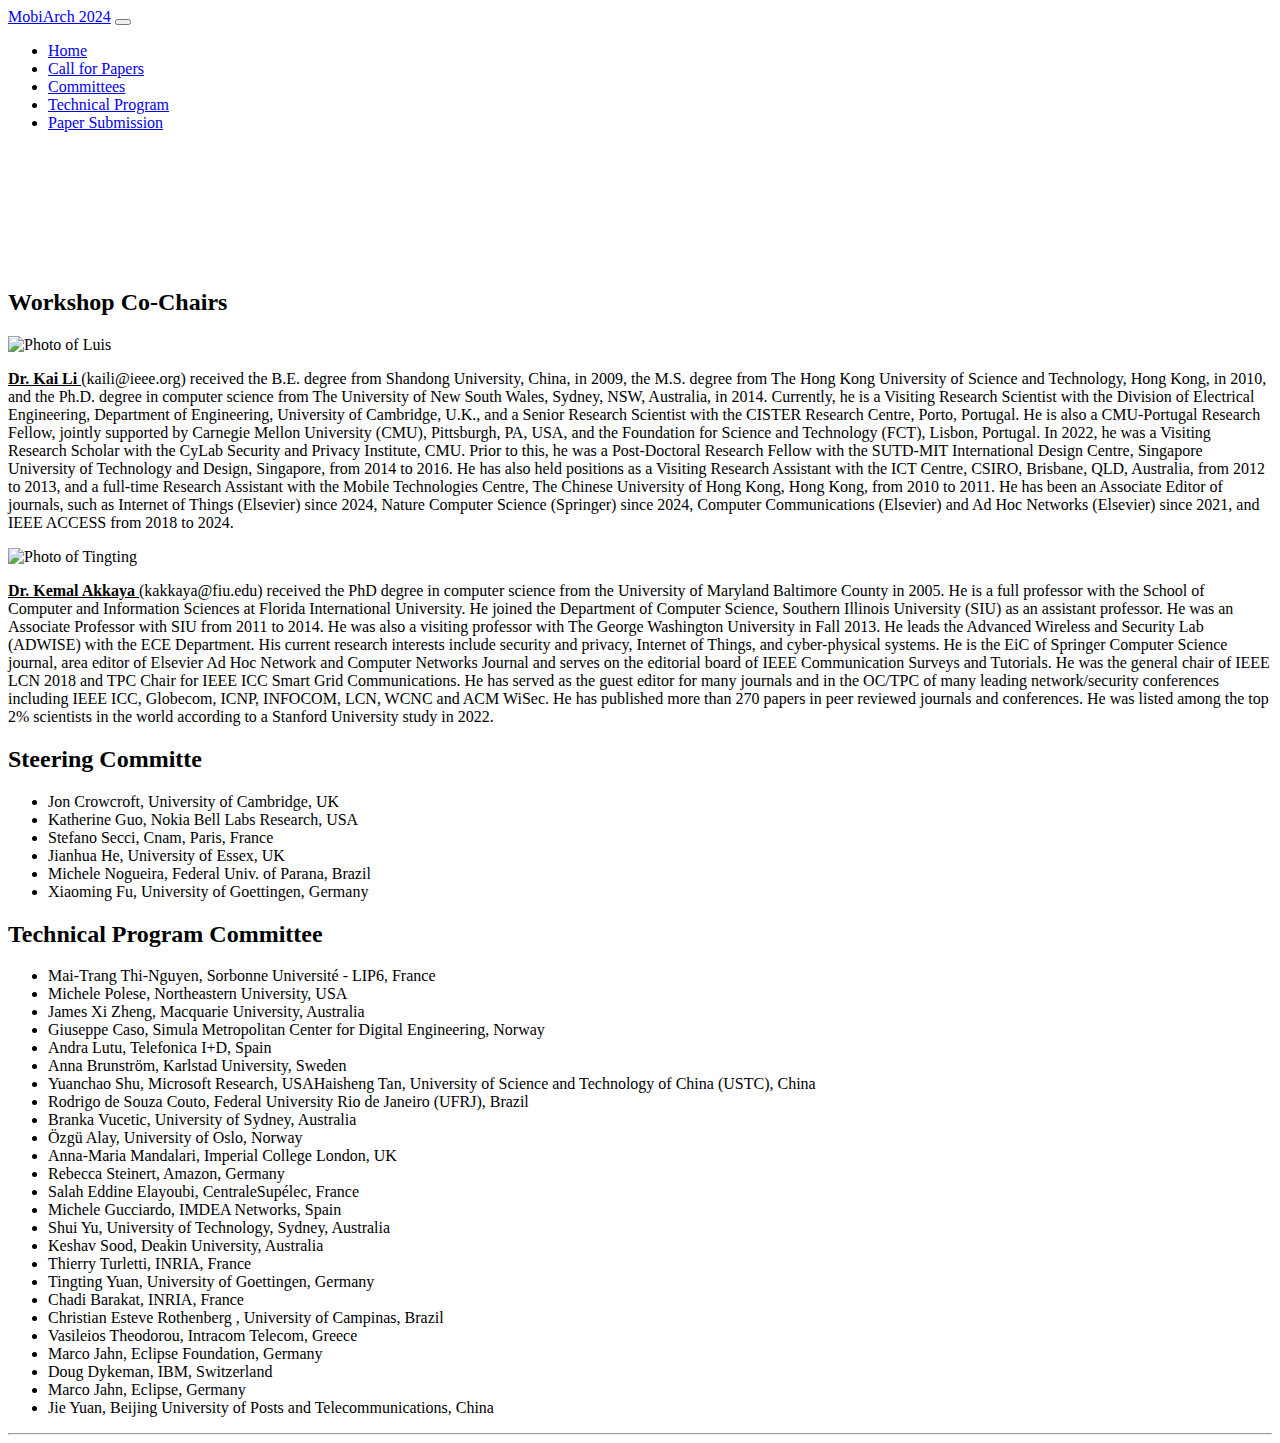
==== committees.html @ 8b96c736 "Update committees.html" ====
<!doctype html>
<html lang="en">

<head>
    <meta charset="utf-8">
    <meta name="viewport" content="width=device-width, initial-scale=1, shrink-to-fit=no">
    <meta name="description"
        content="The last two decades have witnessed an extremely fast evolution of network technologies and an steep growth in mobile data traffic. According to the latest edition of the Cisco Visual Networking Index (VNI), global mobile data traffic is projected to increase nearly three-fold from 2020 to 2025, reaching 184 exabytes per month by 2025. This growth is being fuelled by factors such as the proliferation of mobile devices, the increasing availability of high-speed mobile networks, and the growing adoption of data-intensive mobile applications. This trend is coming along with increased capabilities and intelligence of devices, hence offering great opportunities for research innovation and development. Globally, 5G network deployments are becoming generalized, providing higher data speeds at low latency and enhanced throughput to handle more simultaneous connections without causing disruptions when compared with previous mobile generation. However, some issues and challenges have not been fully addressed in 5G mobile networks and they are attracting further research efforts like the emerging applications challenges that are pushing the required quality of service to extreme levels, the mobile edge computing issues for user mobility support in small cells, the tendency towards Open and smart RAN enabling interoperable interfaces, RAN virtualization and push embedded machine learning systems and artificial intelligence back end modules for an enhanced RAN intelligence. These challenges drive the need towards deep research on the next generation of mobile Internet system, the 6G, that would tackle these challenges while deliver new mobile services and defining the fundamental architectural components for the next generation mobile Internet.

The proposed MobiArch’24 workshop will focus on the technical architecture issues for next generation mobile Internet, to tackle the aforementioned challenges. MobiArch 2024 welcomes submissions from both researchers and practitioners from academia and industry that explore the latest developments in mobile communication technologies and architectures. In addition, we encourage work-in-progress and position papers that describe highly original ideas, present new directions, or have the potential to generate insightful provocative discussion at the workshop.">
    <title>MobiArch 2024</title>
    <link href="bootstrap.min.css" rel="stylesheet">
    <link href="jumbotron.css" rel="stylesheet">
</head>

<body>
    <nav class="navbar navbar-expand-md navbar-dark fixed-top bg-dark">
        <a class="navbar-brand" href="index.html">MobiArch 2024</a>
        <button class="navbar-toggler" type="button" data-toggle="collapse" data-target="#navbarNav"
            aria-controls="navbarNav" aria-expanded="false" aria-label="Toggle navigation">
            <span class="navbar-toggler-icon"></span>
        </button>
        <div class="collapse navbar-collapse" id="navbarNav">
            <ul class="navbar-nav mr-auto">
                <li class="nav-item">
                    <a class="nav-link" href="index.html">Home</a>
                </li>
                <li class="nav-item">
                    <a class="nav-link" href="call.html">Call for Papers</a>
                </li>
                <li class="nav-item active">
                    <a class="nav-link" href="committees.html">Committees</a>
                </li>
                <li class="nav-item">
                    <a class="nav-link" href="program.html">Technical Program</a>
                </li>
                <li class="nav-item">
                    <a class="nav-link" href="submission.html">Paper Submission</a>
                </li>
            </ul>
        </div>
    </nav>

    <main role="main">
        <div class="jumbotron">
            <div class="container"><FONT COLOR="white">
                <h1 class="display-3">MobiArch 2024</h1>
                <p> <h5>Workshop on Mobility in the Evolving Internet Architecture to be held in conjunction with MobiCom 2024 </h5></p>
                <p><h5> Washington, D.C., USA,  <b>  </b> 18th Nov, 2024 </h5></p>
            </div></font>
        </div>

        <div class="container">
            <div class="row">
                <div class="col-md-12">
                    <h2>Workshop Co-Chairs</h2>
                </div>
            </div>
            <div class="col">
                <div class="row-md-4 small-text">
                    <p class="text-center"><img src="Kai_Li.jpg" alt="Photo of Luis" height="250"></p>
                    <p class="text-justify"><u><b>Dr. Kai Li </b></u> (kaili@ieee.org) received the B.E. degree from Shandong University, China, in 2009, the M.S. degree from The Hong Kong University of Science and Technology, Hong Kong, in 2010, and the Ph.D. degree in computer science from The University of New South Wales, Sydney, NSW, Australia, in 2014. Currently, he is a Visiting Research Scientist with the Division of Electrical Engineering, Department of Engineering, University of Cambridge, U.K., and a Senior Research Scientist with the CISTER Research Centre, Porto, Portugal. He is also a CMU-Portugal Research Fellow, jointly supported by Carnegie Mellon University (CMU), Pittsburgh, PA, USA, and the Foundation for Science and Technology (FCT), Lisbon, Portugal. In 2022, he was a Visiting Research Scholar with the CyLab Security and Privacy Institute, CMU. Prior to this, he was a Post-Doctoral Research Fellow with the SUTD-MIT International Design Centre, Singapore University of Technology and Design, Singapore, from 2014 to 2016. He has also held positions as a Visiting Research Assistant with the ICT Centre, CSIRO, Brisbane, QLD, Australia, from 2012 to 2013, and a full-time Research Assistant with the Mobile Technologies Centre, The Chinese University of Hong Kong, Hong Kong, from 2010 to 2011. He has been an Associate Editor of journals, such as Internet of Things (Elsevier) since 2024, Nature Computer Science (Springer) since 2024, Computer Communications (Elsevier) and Ad Hoc Networks (Elsevier) since 2021, and IEEE ACCESS from 2018 to 2024.</p>
                </div>
                <div class="row-md-4 small-text">
                    <p class="text-center"><img src="Kemal_Akkaya.jpg" alt="Photo of Tingting" height="250"></p>
                    <p class="text-justify"><u><b>Dr. Kemal Akkaya </b></u> (kakkaya@fiu.edu) received the PhD degree in computer science from the University of Maryland Baltimore County in 2005. He is a full professor with the School of Computer and Information Sciences at Florida International University. He joined the Department of Computer Science, Southern Illinois University (SIU) as an assistant professor. He was an Associate Professor with SIU from 2011 to 2014. He was also a visiting professor with The George Washington University in Fall 2013. He leads the Advanced Wireless and Security Lab (ADWISE) with the ECE Department. His current research interests include security and privacy, Internet of Things, and cyber-physical systems. He is the EiC of Springer Computer Science journal, area editor of Elsevier Ad Hoc Network and Computer Networks Journal and serves on the editorial board of IEEE Communication Surveys and Tutorials. He was the general chair of IEEE LCN 2018 and TPC Chair for IEEE ICC Smart Grid Communications. He has served as the guest editor for many journals and in the OC/TPC of many leading network/security conferences including IEEE ICC, Globecom, ICNP, INFOCOM, LCN, WCNC and ACM WiSec. He has published more than 270 papers in peer reviewed journals and conferences. He was listed among the top 2% scientists in the world according to a Stanford University study in 2022.  </p>
                </div>
<!--                 <div class="row-md-4 small-text">
                    <p class="text-center"><img src="Lorenzo.png" alt="Photo of Lorenzo Bertizzolo" height="250"></p>
                    <p class="text-justify"><u><b>Dr. Lorenzo Bertizzolo</b></u> (lbertizzolo@apple.com) is a wireless systems engineer at Apple working 
                    on 5G cellular software for iOS. He earned his Ph.D. in Computer Engineering at Northeastern University, in 2021. 
                    As a researcher, he worked with AT&T Labs Research, Facebook Connectivity Labs, and Google, network infrastructure team.
                    His focus is 5G/6G networks, wireless networked systems, software-defined networking for wireless systems, MIMO communications, and Non Terrestrial Networks. 
                    He earned the “Electrical and Computer Engineering Outstanding Research Award” from Northeastern University in 2020 and the “WiNTECH Best Paper Award” in 2019. </p>
                </div> -->
            </div>
            <div class="row">
                <div class="col-md-12">
                    <h2>Steering Committe</h2>
                    <ul>
                        <li>Jon Crowcroft, University of Cambridge, UK</li>
                        <li>Katherine Guo, Nokia Bell Labs Research, USA</li>
                        <li>Stefano Secci, Cnam, Paris, France</li>
                        <li>Jianhua He, University of Essex, UK</li>
                        <li>Michele Nogueira, Federal Univ. of Parana, Brazil</li>
                        <li>Xiaoming Fu, University of Goettingen, Germany</li>
                    </ul>
					<h2>Technical Program Committee</h2>
                    <ul>
                        <li>Mai-Trang Thi-Nguyen, Sorbonne Université - LIP6, France</li>
                        <li>Michele Polese, Northeastern University, USA</li>
                        <li>James Xi Zheng, Macquarie University, Australia</li>
                        <li>Giuseppe Caso, Simula Metropolitan Center for Digital Engineering, Norway</li>
                        <li>Andra Lutu, Telefonica I+D, Spain </li>
                        <li>Anna Brunström, Karlstad University, Sweden </li>
                        <li>Yuanchao Shu, Microsoft Research, USAHaisheng Tan, University of Science and Technology of China (USTC), China</li>
			<li>Rodrigo de Souza Couto, Federal University Rio de Janeiro (UFRJ), Brazil </li>
			<li>Branka Vucetic, University of Sydney, Australia </li>
			<li>Özgü Alay, University of Oslo, Norway </li>
			<li>Anna-Maria Mandalari, Imperial College London, UK </li>
			<li>Rebecca Steinert, Amazon, Germany </li>
			<li>Salah Eddine Elayoubi, CentraleSupélec, France </li>
			<li>Michele Gucciardo, IMDEA Networks, Spain </li>
			<li>Shui Yu, University of Technology, Sydney, Australia </li>
			<li>Keshav Sood, Deakin University, Australia </li>
			<li>Thierry Turletti, INRIA, France </li>
			<li>Tingting Yuan, University of Goettingen, Germany </li>
			<li>Chadi Barakat, INRIA, France </li>
			<li>Christian Esteve Rothenberg , University of Campinas, Brazil </li>
			<li>Vasileios Theodorou, Intracom Telecom, Greece </li>
			<li>Marco Jahn, Eclipse Foundation, Germany </li>
			<li>Doug Dykeman, IBM, Switzerland </li>
			<li>Marco Jahn, Eclipse, Germany </li>
			<li>Jie Yuan, Beijing University of Posts and Telecommunications, China </li>
            <!--             <li>Sudipta	Acharya, SZU China</li>
                        <li>Deyu Zhang, Central South University</li>
                        <li>Mengwei	Xu, Beijing University of Posts and Telecommunications</li>
                        <li>Young Choon	Lee, Macquarie University</li>
                        <li>Xi Zheng, Macquarie University</li>
						<li>Miao Hu, Sun Yat-sen University</li>
                        <li>Weifeng	Sun, Dalian University of Technology</li>
                        <li>Rodrigo	Couto, Universidade Federal do Rio de Janeiro</li>
                        <li>Taotao Wang, Shenzhen University</li>
                        <li>Youyang	Qu, CSIRO</li>
                        <li>Shu	Yang, Shenzhen University</li>
						<li>Yaodong	Huang, Shenzhen University</li>
						<li>Anna Brunstrom, Karlstad University</li>
                        <li>Giuseppe Caso, Ericsson Research</li>
                        <li>Haisheng Tan, University of Science and Technology of China</li>
                        <li>Thi Mai Trang Nguyen, University of Paris 6</li>
                        <li>Wei	Wang, Huazhong University of Science and Technology</li>
                        <li>Jessie Hui Wang, Tsinghua University</li>
						<li>Michele	Polese, Northeastern University</li>
						<li>Razvan Stanica, INSA Lyon</li>
						<li>Zuoyin Tang, Aston University</li>						
						<li>Lorenzo	Ghiro, University of Brescia</li>						
						<li>Dario Bega, Nokia Bell Labs</li>						
						<li>Zhangyu	Guan, University of NY at Buffalo</li>						
						<li>Pedram Johari, Northeastern University</li>						
						<li>Nan	Cen, Missouri University of Science and Technology</li>						
						<li>Andrea Ferlini, Nokia Bell Labs</li>						
						<li>Salvatore D'Oro, Northeastern University</li>						
						<li>Jincao Zhu, University of Utah, USA</li> -->
                    </ul>
                    <!-- <h2>TPC(tentative list)</h2>
					To be announced. -->
<!--                    <ul>
                         <li>Miao Hu, Sun Yat-sen University, China</li>
                        <li>Mai-Trang Thi-Nguyen, Sorbonne Université - LIP6, France</li>
                        <li>Michele Polese, Northeastern University, USA</li>
						<li>James Xi Zheng, Macquarie University, Australia</li>
                        <li>Mengwei Xu, Beijing University of Posts and Telecommunications, China</li>
                        <li>Giuseppe Caso, Simula Metropolitan Center for Digital Engineering, Norway</li>
                        <li>Andra Lutu, Telefonica I+D, Spain</li>
                        <li>Anna Brunström, Karlstad University, Sweden</li>
                        <li>Yuanchao Shu, Microsoft Research, USA</li>
                        <li>Haisheng Tan, University of Science and Technology of China (USTC), China</li>
                        <li>Rodrigo de Souza Couto, Federal University Rio de Janeiro (UFRJ), Brazil</li>
                        <li>Razvan Stanica, INSA Lyon, France</li>
                        <li>Bruno Y. L. Kimura, Sao Paulo Federal University (UNIFESP), Brazil</li>
                        <li>Özgü Alay, University of Oslo, Norway</li>
                        <li>Anna-Maria Mandalari, Imperial College London, UK</li>
                        <li>Rebecca Steinert, Amazon, Germany</li>
                        <li>Salah Eddine Elayoubi, CentraleSupélec, France</li>  
                        <li> Michele Gucciardo, IMDEA Networks, Spain </li> 
						<li>Young Lee, Macquarie University, Australia</li>
						<li>Shui Yu, University of Technology, Sydney, Australia</li>
						<li>Keshav Sood, Deakin University, Australia</li>
						<li>Taotao Wang, Shenzhen University, China</li>
						<li>Weifeng Sun, Dalian University of Technology, China</li>
						<li>Deyu Zhang, Central South University, China</li>
						<li>Youyang Qu, Deakin University, Australia</li>
						<li>Mengwei Xu, Beijing University of Posts and Telecommunications, China</li>
						<li>Yifan Zhang, Binghamton University, USA</li>
                    </ul> -->
                </div>
            </div>
            <hr>
        </div>
    </main>

    <script src="jquery-3.2.1.slim.min.js"></script>
    <script src="popper.min.js"></script>
    <script src="bootstrap.min.js"></script>
</body>

</html>
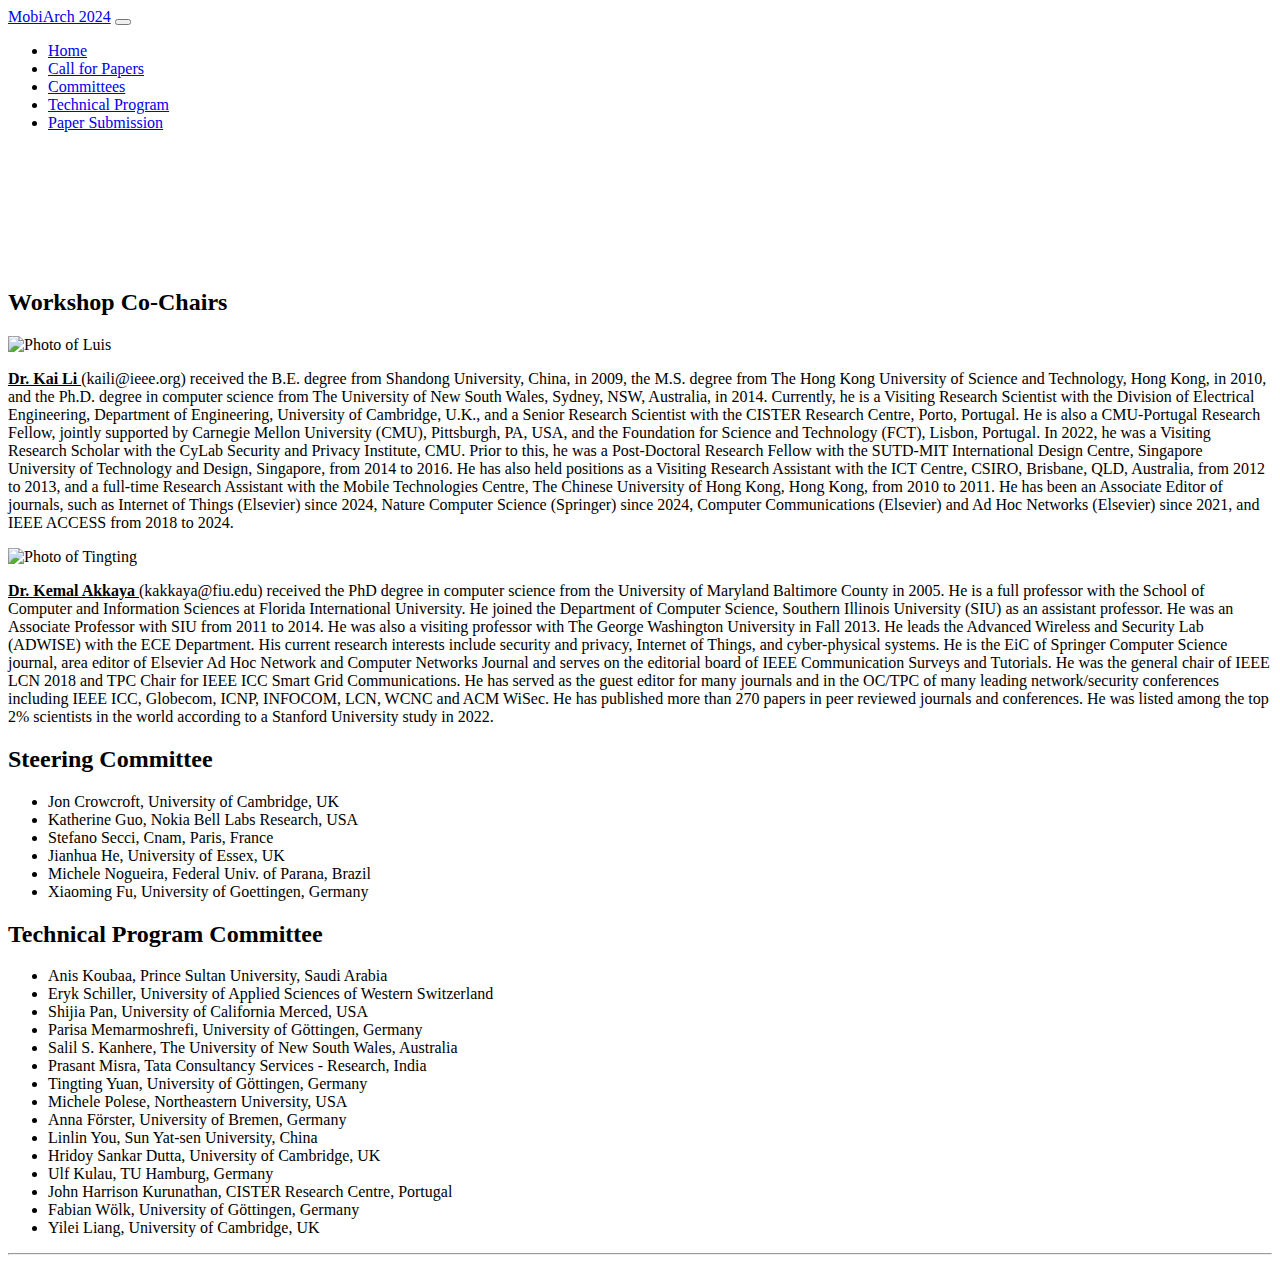
==== commit 38201335: "Update committees.html" ====
--- a/committees.html
+++ b/committees.html
@@ -77,7 +77,7 @@
             </div>
             <div class="row">
                 <div class="col-md-12">
-                    <h2>Steering Committe</h2>
+                    <h2>Steering Committee</h2>
                     <ul>
                         <li>Jon Crowcroft, University of Cambridge, UK</li>
                         <li>Katherine Guo, Nokia Bell Labs Research, USA</li>
@@ -88,31 +88,21 @@
                     </ul>
 					<h2>Technical Program Committee</h2>
                     <ul>
-                        <li>Mai-Trang Thi-Nguyen, Sorbonne Université - LIP6, France</li>
-                        <li>Michele Polese, Northeastern University, USA</li>
-                        <li>James Xi Zheng, Macquarie University, Australia</li>
-                        <li>Giuseppe Caso, Simula Metropolitan Center for Digital Engineering, Norway</li>
-                        <li>Andra Lutu, Telefonica I+D, Spain </li>
-                        <li>Anna Brunström, Karlstad University, Sweden </li>
-                        <li>Yuanchao Shu, Microsoft Research, USAHaisheng Tan, University of Science and Technology of China (USTC), China</li>
-			<li>Rodrigo de Souza Couto, Federal University Rio de Janeiro (UFRJ), Brazil </li>
-			<li>Branka Vucetic, University of Sydney, Australia </li>
-			<li>Özgü Alay, University of Oslo, Norway </li>
-			<li>Anna-Maria Mandalari, Imperial College London, UK </li>
-			<li>Rebecca Steinert, Amazon, Germany </li>
-			<li>Salah Eddine Elayoubi, CentraleSupélec, France </li>
-			<li>Michele Gucciardo, IMDEA Networks, Spain </li>
-			<li>Shui Yu, University of Technology, Sydney, Australia </li>
-			<li>Keshav Sood, Deakin University, Australia </li>
-			<li>Thierry Turletti, INRIA, France </li>
-			<li>Tingting Yuan, University of Goettingen, Germany </li>
-			<li>Chadi Barakat, INRIA, France </li>
-			<li>Christian Esteve Rothenberg , University of Campinas, Brazil </li>
-			<li>Vasileios Theodorou, Intracom Telecom, Greece </li>
-			<li>Marco Jahn, Eclipse Foundation, Germany </li>
-			<li>Doug Dykeman, IBM, Switzerland </li>
-			<li>Marco Jahn, Eclipse, Germany </li>
-			<li>Jie Yuan, Beijing University of Posts and Telecommunications, China </li>
+                        <li>Anis Koubaa, Prince Sultan University, Saudi Arabia</li>
+                        <li>Eryk Schiller, University of Applied Sciences of Western Switzerland</li>
+                        <li>Shijia Pan, University of California Merced, USA</li>
+                        <li>Parisa Memarmoshrefi, University of Göttingen, Germany</li>
+                        <li>Salil S. Kanhere, The University of New South Wales, Australia </li>
+                        <li>Prasant Misra, Tata Consultancy Services - Research, India </li>
+                        <li>Tingting Yuan, University of Göttingen, Germany</li>
+			<li>Michele Polese, Northeastern University, USA </li>
+			<li>Anna Förster, University of Bremen, Germany </li>
+			<li>Linlin You, Sun Yat-sen University, China </li>
+			<li>Hridoy Sankar Dutta, University of Cambridge, UK </li>
+			<li>Ulf Kulau, TU Hamburg, Germany </li>
+			<li>John Harrison Kurunathan, CISTER Research Centre, Portugal </li>
+			<li>Fabian Wölk, University of Göttingen, Germany </li>
+			<li>Yilei Liang, University of Cambridge, UK </li>
             <!--             <li>Sudipta	Acharya, SZU China</li>
                         <li>Deyu Zhang, Central South University</li>
                         <li>Mengwei	Xu, Beijing University of Posts and Telecommunications</li>
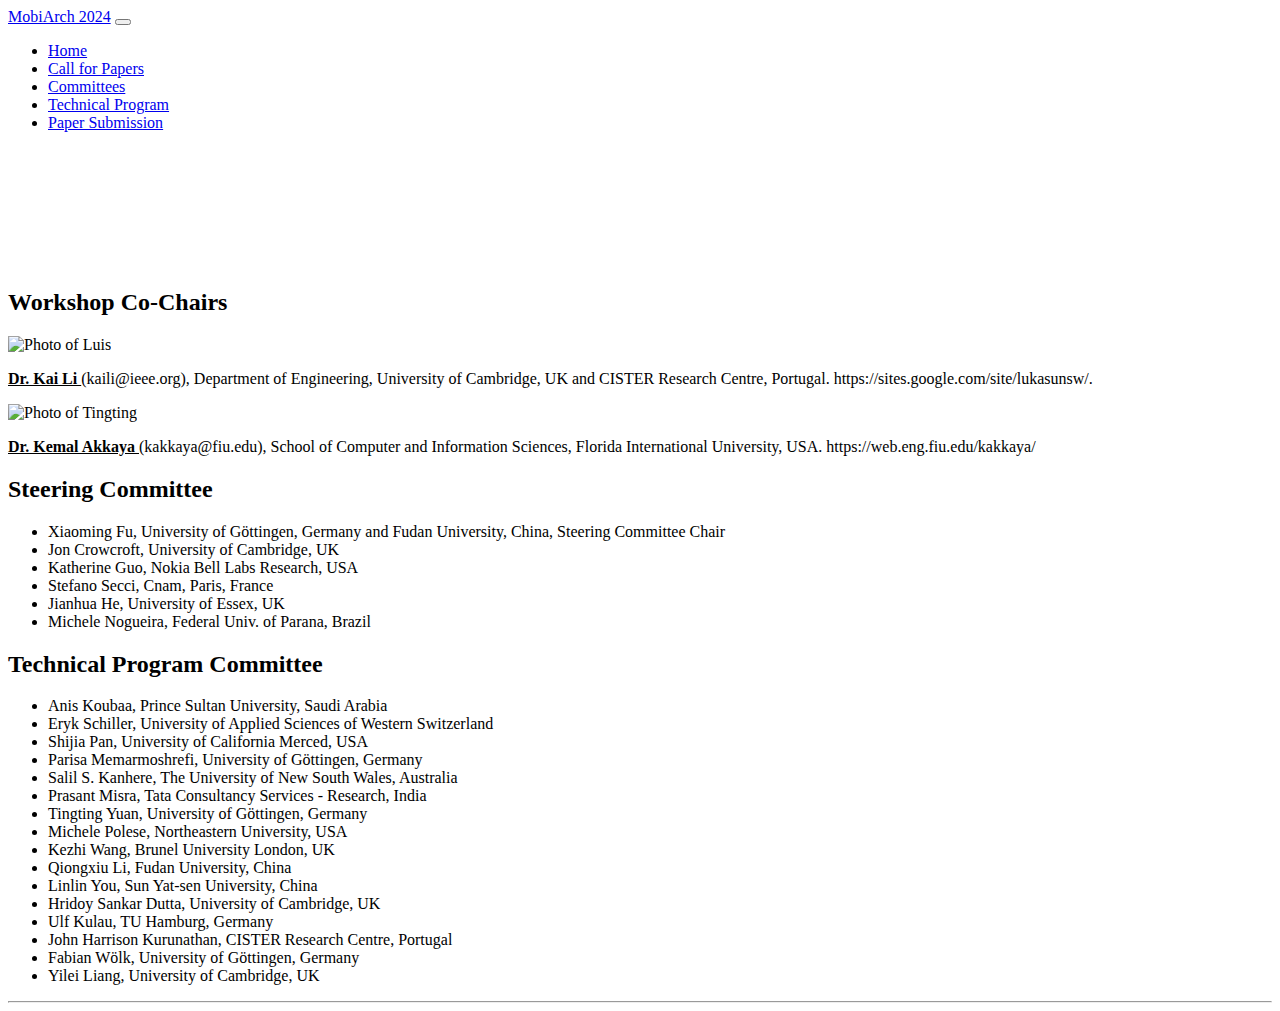
==== commit a8c45012: "Update committees.html" ====
--- a/committees.html
+++ b/committees.html
@@ -60,11 +60,11 @@
             <div class="col">
                 <div class="row-md-4 small-text">
                     <p class="text-center"><img src="Kai_Li.jpg" alt="Photo of Luis" height="250"></p>
-                    <p class="text-justify"><u><b>Dr. Kai Li </b></u> (kaili@ieee.org) received the B.E. degree from Shandong University, China, in 2009, the M.S. degree from The Hong Kong University of Science and Technology, Hong Kong, in 2010, and the Ph.D. degree in computer science from The University of New South Wales, Sydney, NSW, Australia, in 2014. Currently, he is a Visiting Research Scientist with the Division of Electrical Engineering, Department of Engineering, University of Cambridge, U.K., and a Senior Research Scientist with the CISTER Research Centre, Porto, Portugal. He is also a CMU-Portugal Research Fellow, jointly supported by Carnegie Mellon University (CMU), Pittsburgh, PA, USA, and the Foundation for Science and Technology (FCT), Lisbon, Portugal. In 2022, he was a Visiting Research Scholar with the CyLab Security and Privacy Institute, CMU. Prior to this, he was a Post-Doctoral Research Fellow with the SUTD-MIT International Design Centre, Singapore University of Technology and Design, Singapore, from 2014 to 2016. He has also held positions as a Visiting Research Assistant with the ICT Centre, CSIRO, Brisbane, QLD, Australia, from 2012 to 2013, and a full-time Research Assistant with the Mobile Technologies Centre, The Chinese University of Hong Kong, Hong Kong, from 2010 to 2011. He has been an Associate Editor of journals, such as Internet of Things (Elsevier) since 2024, Nature Computer Science (Springer) since 2024, Computer Communications (Elsevier) and Ad Hoc Networks (Elsevier) since 2021, and IEEE ACCESS from 2018 to 2024.</p>
+                    <p class="text-justify"><u><b>Dr. Kai Li </b></u> (kaili@ieee.org), Department of Engineering, University of Cambridge, UK and CISTER Research Centre, Portugal. https://sites.google.com/site/lukasunsw/.</p>
                 </div>
                 <div class="row-md-4 small-text">
                     <p class="text-center"><img src="Kemal_Akkaya.jpg" alt="Photo of Tingting" height="250"></p>
-                    <p class="text-justify"><u><b>Dr. Kemal Akkaya </b></u> (kakkaya@fiu.edu) received the PhD degree in computer science from the University of Maryland Baltimore County in 2005. He is a full professor with the School of Computer and Information Sciences at Florida International University. He joined the Department of Computer Science, Southern Illinois University (SIU) as an assistant professor. He was an Associate Professor with SIU from 2011 to 2014. He was also a visiting professor with The George Washington University in Fall 2013. He leads the Advanced Wireless and Security Lab (ADWISE) with the ECE Department. His current research interests include security and privacy, Internet of Things, and cyber-physical systems. He is the EiC of Springer Computer Science journal, area editor of Elsevier Ad Hoc Network and Computer Networks Journal and serves on the editorial board of IEEE Communication Surveys and Tutorials. He was the general chair of IEEE LCN 2018 and TPC Chair for IEEE ICC Smart Grid Communications. He has served as the guest editor for many journals and in the OC/TPC of many leading network/security conferences including IEEE ICC, Globecom, ICNP, INFOCOM, LCN, WCNC and ACM WiSec. He has published more than 270 papers in peer reviewed journals and conferences. He was listed among the top 2% scientists in the world according to a Stanford University study in 2022.  </p>
+                    <p class="text-justify"><u><b>Dr. Kemal Akkaya </b></u> (kakkaya@fiu.edu), School of Computer and Information Sciences, Florida International University, USA. https://web.eng.fiu.edu/kakkaya/  </p>
                 </div>
 <!--                 <div class="row-md-4 small-text">
                     <p class="text-center"><img src="Lorenzo.png" alt="Photo of Lorenzo Bertizzolo" height="250"></p>
@@ -79,12 +79,12 @@
                 <div class="col-md-12">
                     <h2>Steering Committee</h2>
                     <ul>
+			<li>Xiaoming Fu, University of Göttingen, Germany and Fudan University, China, Steering Committee Chair</li>
                         <li>Jon Crowcroft, University of Cambridge, UK</li>
                         <li>Katherine Guo, Nokia Bell Labs Research, USA</li>
                         <li>Stefano Secci, Cnam, Paris, France</li>
                         <li>Jianhua He, University of Essex, UK</li>
                         <li>Michele Nogueira, Federal Univ. of Parana, Brazil</li>
-                        <li>Xiaoming Fu, University of Goettingen, Germany</li>
                     </ul>
 					<h2>Technical Program Committee</h2>
                     <ul>
@@ -96,7 +96,8 @@
                         <li>Prasant Misra, Tata Consultancy Services - Research, India </li>
                         <li>Tingting Yuan, University of Göttingen, Germany</li>
 			<li>Michele Polese, Northeastern University, USA </li>
-			<li>Anna Förster, University of Bremen, Germany </li>
+			<li>Kezhi Wang, Brunel University London, UK </li>
+			<li>Qiongxiu Li, Fudan University, China </li>
 			<li>Linlin You, Sun Yat-sen University, China </li>
 			<li>Hridoy Sankar Dutta, University of Cambridge, UK </li>
 			<li>Ulf Kulau, TU Hamburg, Germany </li>
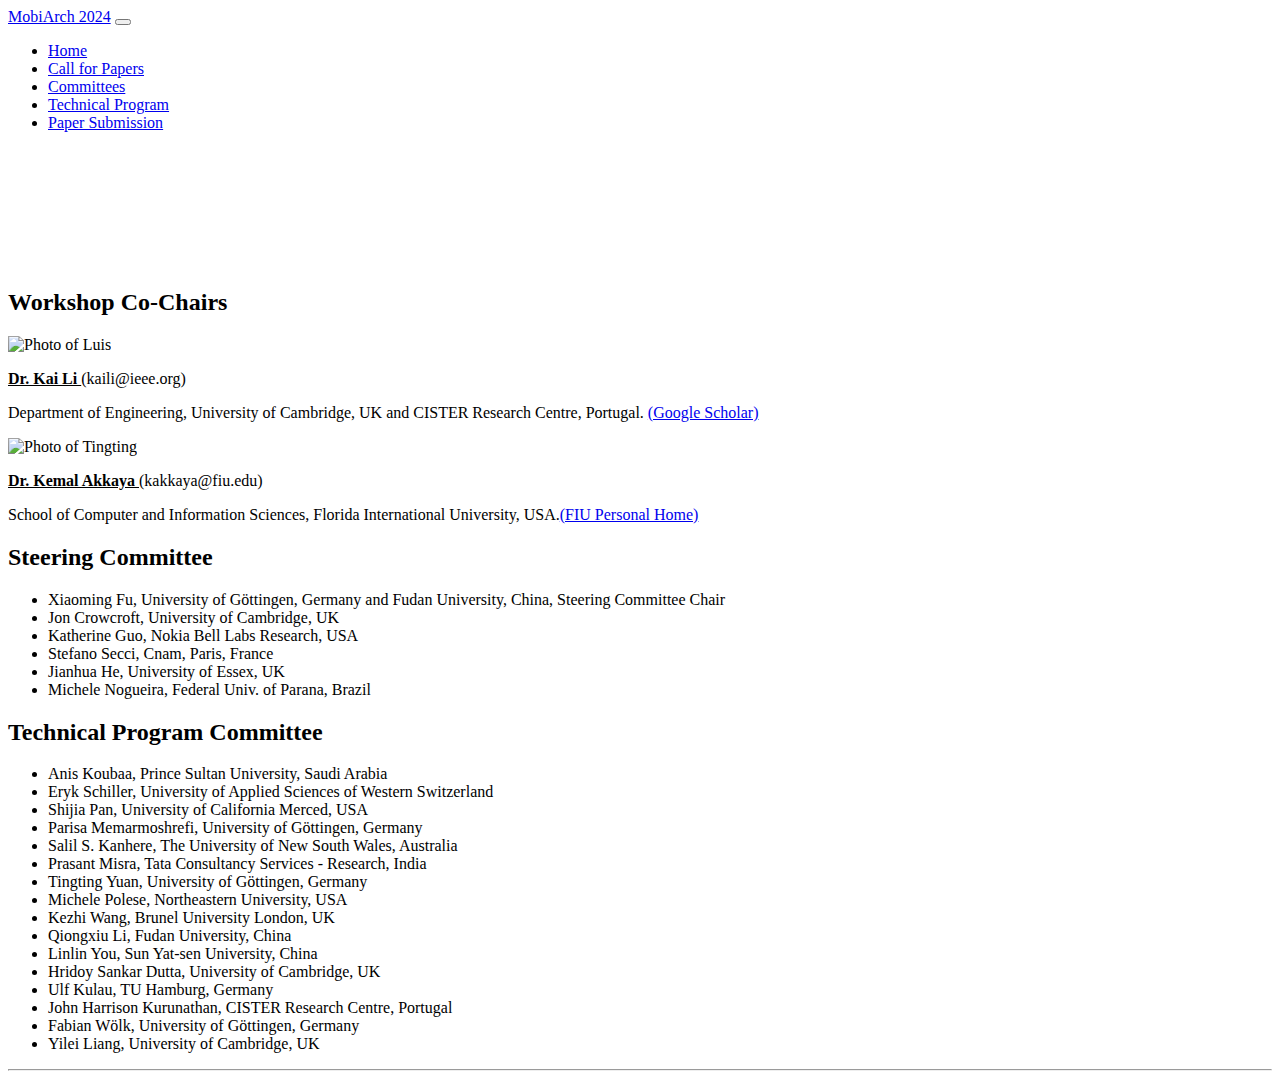
==== commit d440cdfe: "Update committees.html" ====
--- a/committees.html
+++ b/committees.html
@@ -60,11 +60,15 @@
             <div class="col">
                 <div class="row-md-4 small-text">
                     <p class="text-center"><img src="Kai_Li.jpg" alt="Photo of Luis" height="250"></p>
-                    <p class="text-justify"><u><b>Dr. Kai Li </b></u> (kaili@ieee.org), Department of Engineering, University of Cambridge, UK and CISTER Research Centre, Portugal. https://sites.google.com/site/lukasunsw/.</p>
+                    <p class="text-center"><u><b>Dr. Kai Li </b></u> (kaili@ieee.org) </p>
+		    <p class="text-justify"> Department of Engineering, University of Cambridge, UK and CISTER Research Centre, Portugal. <a
+                            href="https://sites.google.com/site/lukasunsw/">(Google Scholar)</a> </p>
                 </div>
                 <div class="row-md-4 small-text">
                     <p class="text-center"><img src="Kemal_Akkaya.jpg" alt="Photo of Tingting" height="250"></p>
-                    <p class="text-justify"><u><b>Dr. Kemal Akkaya </b></u> (kakkaya@fiu.edu), School of Computer and Information Sciences, Florida International University, USA. https://web.eng.fiu.edu/kakkaya/  </p>
+                    <p class="text-center"><u><b>Dr. Kemal Akkaya </b></u> (kakkaya@fiu.edu)   </p>
+		    <p class="text-justify"> School of Computer and Information Sciences, Florida International University, USA.<a
+                            href="https://web.eng.fiu.edu/kakkaya/">(FIU Personal Home)</a> </p>
                 </div>
 <!--                 <div class="row-md-4 small-text">
                     <p class="text-center"><img src="Lorenzo.png" alt="Photo of Lorenzo Bertizzolo" height="250"></p>
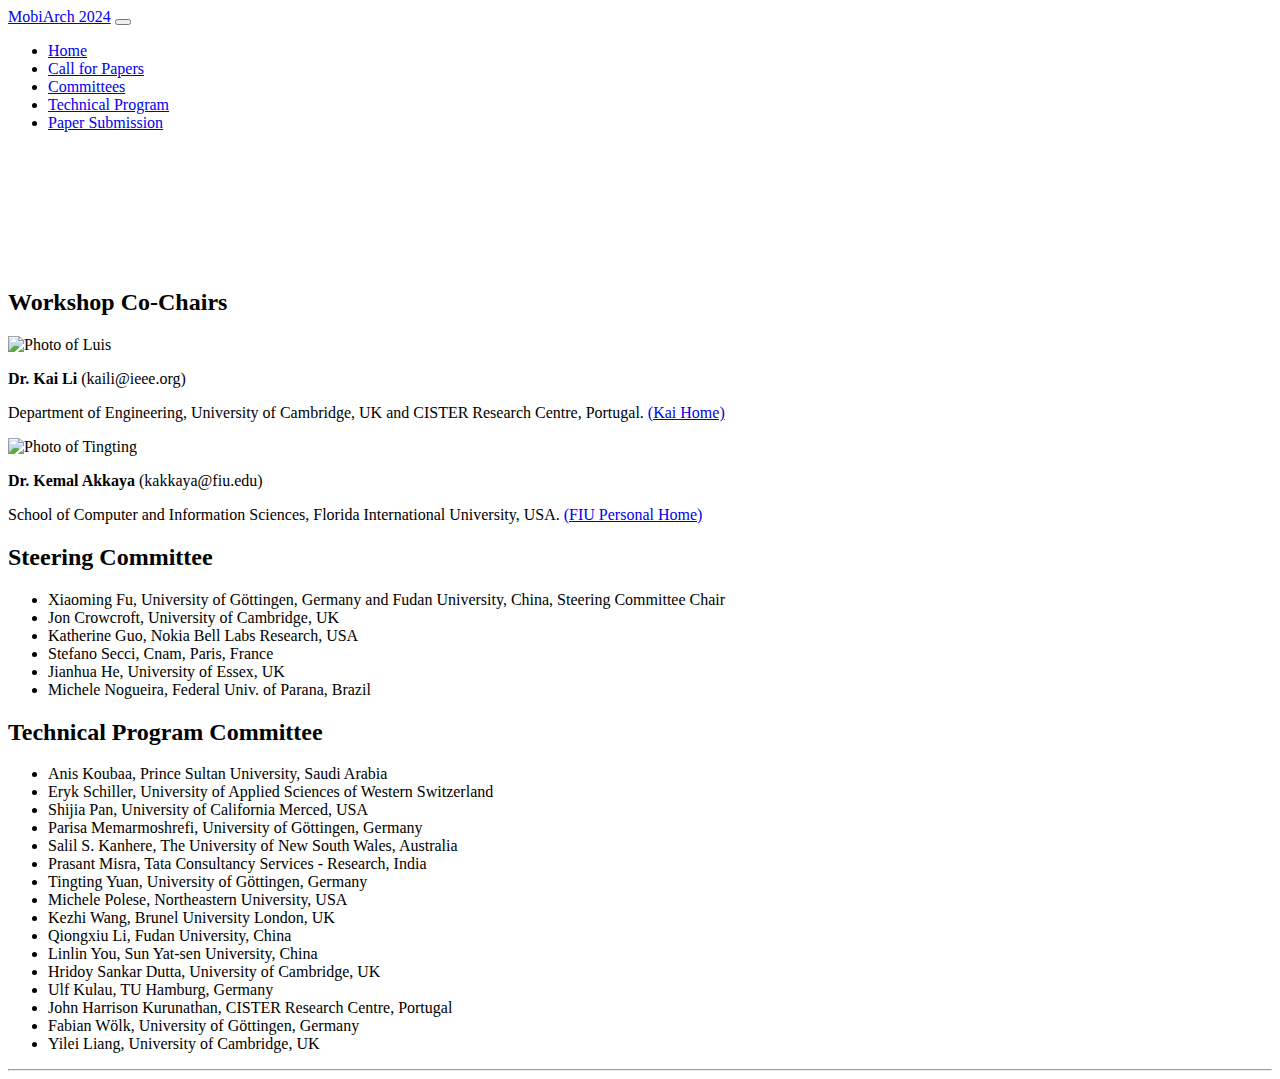
==== commit 8dfa4f83: "Update committees.html" ====
--- a/committees.html
+++ b/committees.html
@@ -60,14 +60,14 @@
             <div class="col">
                 <div class="row-md-4 small-text">
                     <p class="text-center"><img src="Kai_Li.jpg" alt="Photo of Luis" height="250"></p>
-                    <p class="text-center"><u><b>Dr. Kai Li </b></u> (kaili@ieee.org) </p>
-		    <p class="text-justify"> Department of Engineering, University of Cambridge, UK and CISTER Research Centre, Portugal. <a
-                            href="https://sites.google.com/site/lukasunsw/">(Google Scholar)</a> </p>
+                    <p class="text-center"><b>Dr. Kai Li </b></u> (kaili@ieee.org) </p>
+		    <p class="text-center"> Department of Engineering, University of Cambridge, UK and CISTER Research Centre, Portugal. <a
+                            href="https://sites.google.com/site/lukasunsw/">(Kai Home)</a> </p>
                 </div>
                 <div class="row-md-4 small-text">
                     <p class="text-center"><img src="Kemal_Akkaya.jpg" alt="Photo of Tingting" height="250"></p>
-                    <p class="text-center"><u><b>Dr. Kemal Akkaya </b></u> (kakkaya@fiu.edu)   </p>
-		    <p class="text-justify"> School of Computer and Information Sciences, Florida International University, USA.<a
+                    <p class="text-center"><b>Dr. Kemal Akkaya </b></u> (kakkaya@fiu.edu)   </p>
+		    <p class="text-center"> School of Computer and Information Sciences, Florida International University, USA. <a
                             href="https://web.eng.fiu.edu/kakkaya/">(FIU Personal Home)</a> </p>
                 </div>
 <!--                 <div class="row-md-4 small-text">
